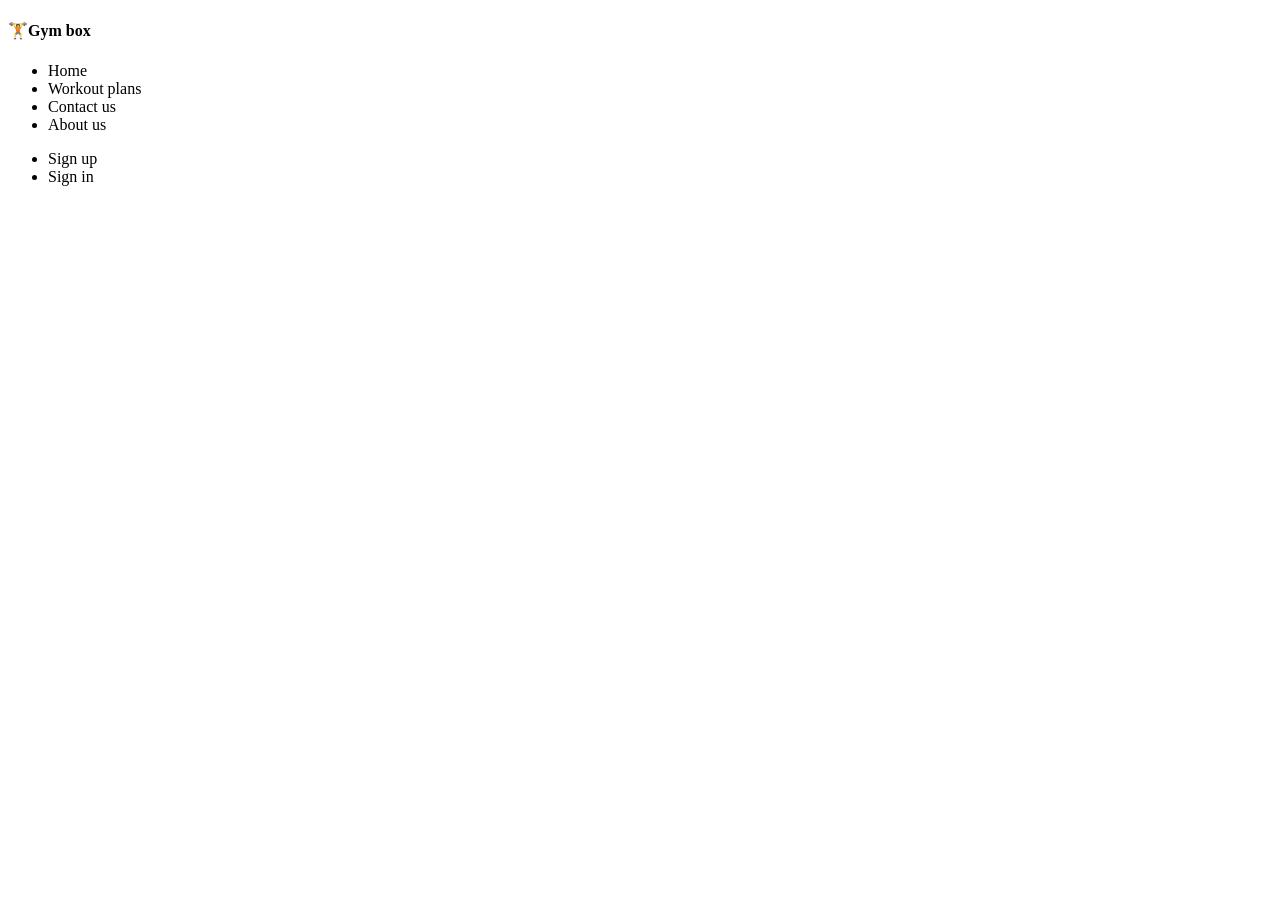
==== HTML Fundamentals/index.html @ 1c98f706 "Todo App" ====
<!DOCTYPE html>
<html lang="en">
<head>
    <meta charset="UTF-8">
    <meta name="viewport" content="width=, initial-scale=1.0">
    <title>Document</title>
</head>
<body>
    <header>
        <nav>
            <h4>🏋️Gym box</h4>

            <ul>
                <li>Home</li>
                <li>Workout plans</li>
                <li>Contact us</li>
                <li>About us</li>
            </ul>

            <ul>
                <li>Sign up</li>
                <li>Sign in</li>


            </ul>
        </nav> 
    </header>
    <main></main>
    <footer></footer>

</body>
</html>
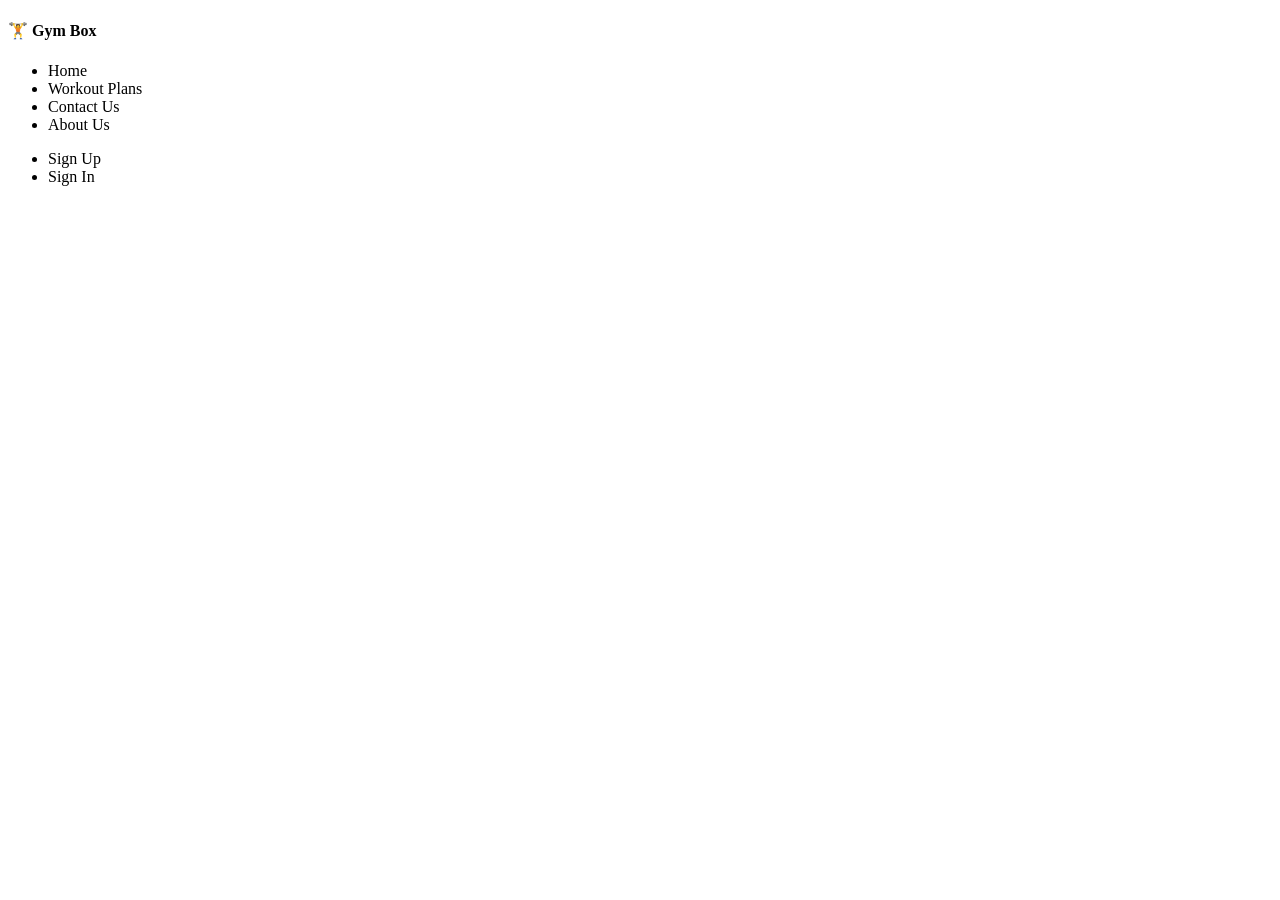
==== commit fd9ca8e5: "added general class project" ====
--- a/HTML Fundamentals/index.html
+++ b/HTML Fundamentals/index.html
@@ -2,31 +2,28 @@
 <html lang="en">
 <head>
     <meta charset="UTF-8">
-    <meta name="viewport" content="width=, initial-scale=1.0">
+    <meta name="viewport" content="width=device-width, initial-scale=1.0">
     <title>Document</title>
 </head>
 <body>
     <header>
         <nav>
-            <h4>🏋️Gym box</h4>
+            <h4>🏋️ Gym Box</h4>
 
             <ul>
                 <li>Home</li>
-                <li>Workout plans</li>
-                <li>Contact us</li>
-                <li>About us</li>
+                <li>Workout Plans</li>
+                <li>Contact Us</li>
+                <li>About Us</li>
             </ul>
 
             <ul>
-                <li>Sign up</li>
-                <li>Sign in</li>
-
-
+                <li>Sign Up</li>
+                <li>Sign In</li>
             </ul>
-        </nav> 
+        </nav>
     </header>
     <main></main>
     <footer></footer>
-
 </body>
 </html>
